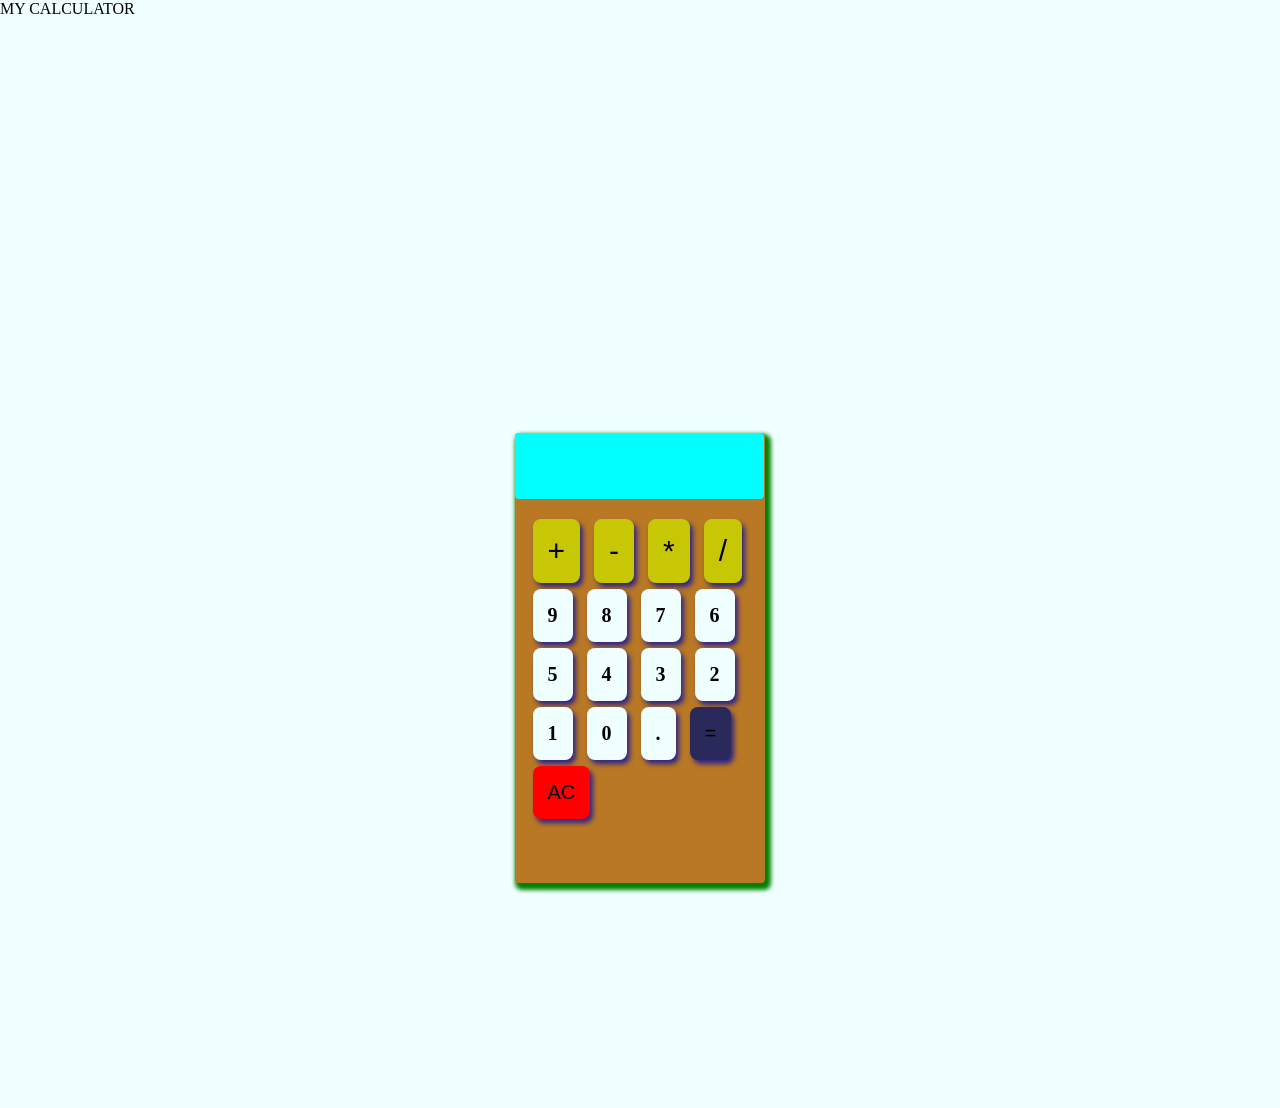
==== index.html @ 6c5b2b37 "Add index.html for Calculator project" ====
<!DOCTYPE html>
<html lang="en">
<head>
    <meta charset="UTF-8">
    <meta name="viewport" content="width=device-width, initial-scale=1.0">
    <title>CALCULATOR</title>
    <link rel="stylesheet" href="calculator.css">
</head>
<body>
    
   <header>MY CALCULATOR</header>


   <summary></summary>
   
  <div class="calculator">

    <div class="inputs">
        <form>


         <input type="text" class="screen">
        </form>



        <button type="button" class="btn btn-yellow" data-num="+">+</button>
        <button type="button" class="btn btn-yellow" data-num="-">-</button>
        <button type="button" class="btn btn-yellow" data-num="*">*</button>
        <button type="button" class="btn btn-yellow" data-num="/">/</button>
        
        <button type="button" class="btn btn-white" data-num="9">9</button>
        <button type="button" class="btn btn-white" data-num="8">8</button>
        <button type="button" class="btn btn-white" data-num="7">7</button>
        <button type="button" class="btn btn-white" data-num="6">6</button>
        <button type="button" class="btn btn-white" data-num="5">5</button>
        <button type="button" class="btn btn-white" data-num="4">4</button>
        <button type="button" class="btn btn-white" data-num="3">3</button>
        <button type="button" class="btn btn-white" data-num="2">2</button>
        <button type="button" class="btn btn-white" data-num="1">1</button>
        <button type="button" class="btn btn-white" data-num="0">0</button>
        <button type="button" class="btn btn-white" data-num=".">.</button>

        <button type="button" class=" equal btn-equal">=</button>
        <button type="button" class=" clear btn-clear">AC</button>
    </div>

  </div>  

<script src="calculator.js"></script>

</body>
</html>
---- calculator.css ----
body{
    background-color: azure;
    margin: 0%;
    padding: 0%;
}
.calculator{
    margin-top: 50%;
    margin-left: 50%;
    transform: translate(-50%, -50%);
    width: 250px;
    height: 450px;
    background-color: rgb(185, 120, 36);
    border-radius: 4px;
    box-shadow: 3px 4px 4px 3px green;
}
form input{
|     font-size: 20.5px;
    padding-bottom: 50px;
    background-color: aqua;
    color: black;
    text-wrap: wrap;
    align-items: center;
    justify-content: center;
    display: flex;
    top: 25%;
    border: 0;
    width: 245px;pointer-events: none;
    border-radius: 4px;
    margin-bottom: 20px;
text-align: right;

}


.btn, .equal, .clear{
    padding: 15px;
    margin-bottom: 6px;
    top: 5%;
   left: 3%;
   font-size: 20px;
   position: relative;
  margin-left: 10px;
    justify-content: center;
    align-items: center;
    border-radius: 8px;
    border: none;
    box-shadow: 3px 4px 5px rgb(46, 36, 136);
    
}
.btn-white{
    padding: 15px;
    background-color: azure;
    font-family: Georgia, 'Times New Roman', Times, serif;
    font-weight: 600;
    font-style: none;
}
.btn-yellow{
    background-color: rgb(199, 199, 6);
    font-size: 30px;

}
.clear{
    background-color: red;
}
.equal{
    background-color: rgb(41, 41, 92);
}
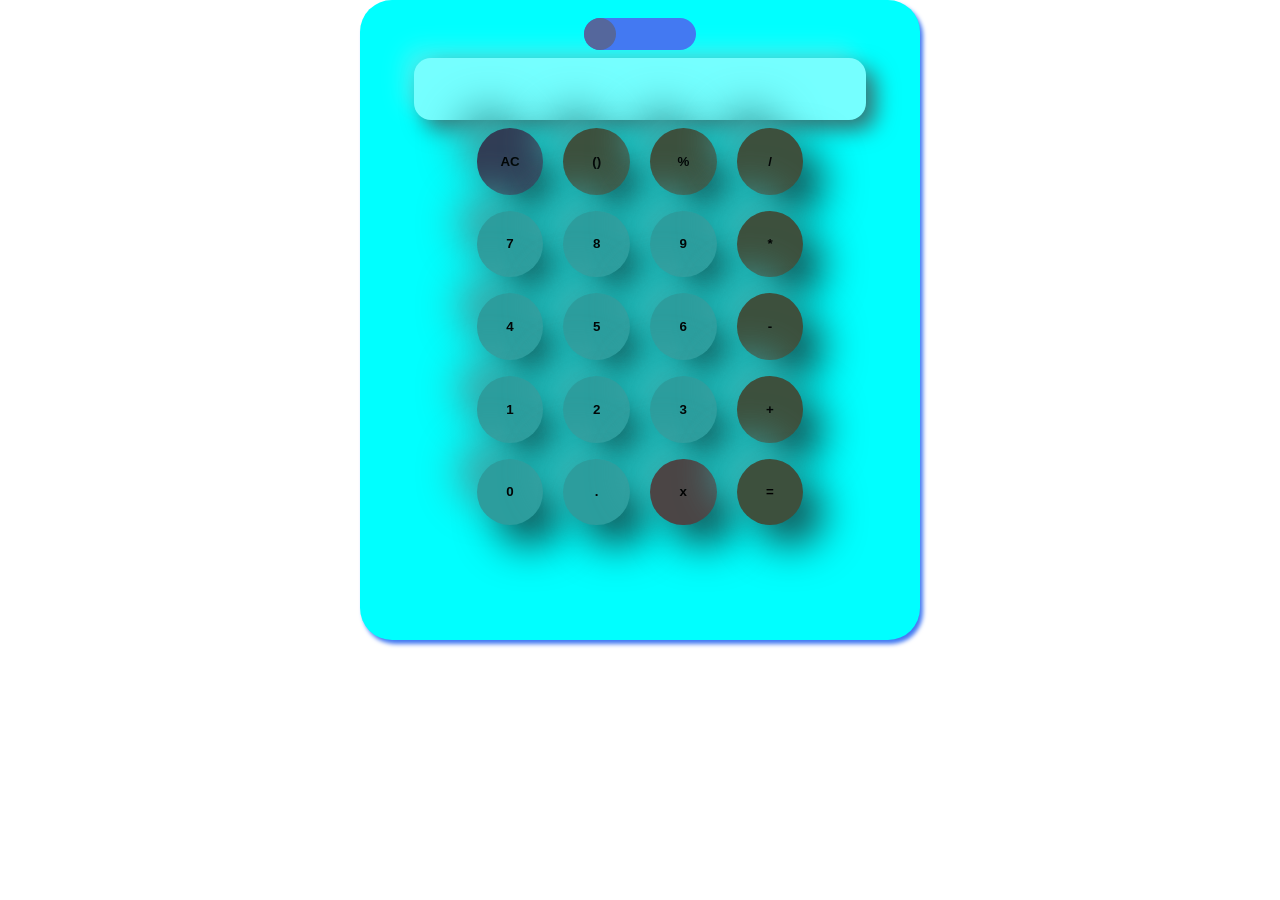
==== commit e7e3329d: "Add index.html for calculator project" ====
--- a/index.html
+++ b/index.html
@@ -4,50 +4,54 @@
     <meta charset="UTF-8">
     <meta name="viewport" content="width=device-width, initial-scale=1.0">
     <title>CALCULATOR</title>
-    <link rel="stylesheet" href="calculator.css">
+    <link rel="stylesheet" href="calculator-1.css">
+    <link rel="stylesheet" href="https://cdnjs.cloudflare.com/ajax/libs/font-awesome/6.6.0/css/all.min.css" integrity="sha512-Kc323vGBEqzTmouAECnVceyQqyqdsSiqLQISBL29aUW4U/M7pSPA/gEUZQqv1cwx4OnYxTxve5UMg5GT6L4JJg==" crossorigin="anonymous" referrerpolicy="no-referrer" />
+
 </head>
 <body>
-    
-   <header>MY CALCULATOR</header>
+   
+    <div class="calculator" id="calculator-1">
+        <input class="toggle" type="checkbox" id="light-toggle">
+        <label for="light-toggle"></label>
+        <input class="screen" type="text">
 
 
-   <summary></summary>
-   
-  <div class="calculator">
+        <div class="first">
+<button type="button" class=" operator clear-btn"><strong>AC</strong></button>
+<button type="button" class=" operator bracket-btn"><strong>()</strong></button>
+<button type="button" class=" operator percent-btn"><strong>%</strong></button>
+<button type="button" class=" btn operator-button divide"  data-num="/"><strong>/</strong></button>
+</div>
+<div class="second">
+<button type="button" class=" btn value-btn" data-num="7"><strong>7</strong></button>
+<button type="button" class=" btn value-btn" data-num="8"><strong>8</strong></button>
+<button type="button" class=" btn value-btn" data-num="9"><strong>9</strong></button>
+<button type="button" class=" btn operator-button multiply" data-num="*"><strong>*</strong></button>
+</div>
+<div class="third">
+<button type="button" class=" btn value-btn" data-num="4"><strong>4</strong></button>
+<button type="button" class=" btn value-btn" data-num="5"><strong>5</strong></button>
+<button type="button" class=" btn value-btn" data-num="6"><strong>6</strong></button>
+<button type="button" class=" btn operator-button subtract" data-num="-"><strong>-</strong></button>
+</div>
 
-    <div class="inputs">
-        <form>
+<div class="forth">
+<button type="button" class=" btn value-btn" data-num="1"><strong>1</strong></button>
+<button type="button" class=" btn value-btn" data-num="2"><strong>2</strong></button>
+<button type="button" class=" btn value-btn" data-num="3"><strong>3</strong></button>
+<button type="button" class=" btn operator-button add"  data-num="+"><strong>+</strong></button>
+</div>
 
+<div class="fifth">
+<button type="button" class=" btn value-btn" data-num="0"><strong>0</strong></button>
+<button type="button" class=" btn  point-btn" data-num="."><strong>.</strong></button>
+<button type="button" class="  operator delete-btn" id="deleteButton"><strong>x</strong></button>
+<button type="button" class="  operator equal-btn"><strong>=</strong></button>
+</div>
+</div>
 
-         <input type="text" class="screen">
-        </form>
-
-
-
-        <button type="button" class="btn btn-yellow" data-num="+">+</button>
-        <button type="button" class="btn btn-yellow" data-num="-">-</button>
-        <button type="button" class="btn btn-yellow" data-num="*">*</button>
-        <button type="button" class="btn btn-yellow" data-num="/">/</button>
-        
-        <button type="button" class="btn btn-white" data-num="9">9</button>
-        <button type="button" class="btn btn-white" data-num="8">8</button>
-        <button type="button" class="btn btn-white" data-num="7">7</button>
-        <button type="button" class="btn btn-white" data-num="6">6</button>
-        <button type="button" class="btn btn-white" data-num="5">5</button>
-        <button type="button" class="btn btn-white" data-num="4">4</button>
-        <button type="button" class="btn btn-white" data-num="3">3</button>
-        <button type="button" class="btn btn-white" data-num="2">2</button>
-        <button type="button" class="btn btn-white" data-num="1">1</button>
-        <button type="button" class="btn btn-white" data-num="0">0</button>
-        <button type="button" class="btn btn-white" data-num=".">.</button>
-
-        <button type="button" class=" equal btn-equal">=</button>
-        <button type="button" class=" clear btn-clear">AC</button>
-    </div>
-
-  </div>  
-
-<script src="calculator.js"></script>
-
+<script src="calculator-1.js">
+    
+</script>
 </body>
-</html>
+</html>
--- a/calculator-1.css
+++ b/calculator-1.css
@@ -0,0 +1,135 @@
+body{
+    margin: 0;
+    padding: 0;
+   
+}
+
+
+.calculator{
+    justify-content: center;
+    text-align: center;
+    width: 35em;
+    height: 40em;
+    display: block;
+    background-color: aqua;
+    margin: 0 auto;
+    border-color: red;
+    border-radius: 2em;
+   box-shadow: 3px 4px 4px #4379F2;
+    }
+  
+.screen{
+    top: 1em;
+    -webkit-border-radius: 17px;
+border-radius: 17px;
+background: #75ffff;
+-webkit-box-shadow: 10px 10px 21px #367575, -10px -10px 21px #294949;
+box-shadow: 10px 10px 21px #367575, -10px -10px 21px #42f5f5;
+font-size: 30px;
+border: none;
+pointer-events: none;
+display: inline-flex;
+margin: 0 auto;
+width: 80%;
+height: 60px;
+/* direction: rtl; */
+text-align: right;
+-webkit-user-drag: none;
+user-select: none;
+}
+
+.btn, .operator{
+   
+    width: 5em;
+    margin: .6em;
+    height: 5em;
+    border-radius: 50%;
+    border: none;
+    
+    -webkit-border-radius: 48px;
+border-radius: 48px;
+background: #2c9d9d;
+-webkit-box-shadow: 10px 20px 20px #144848, -20px -20px 41px #44f2f2;
+box-shadow: 20px 20px 41px #144848, -20px -20px 41px #3ea8a8;
+}
+.btn:hover, 
+.delete-btn:hover,
+.equal-btn:hover,
+.clear-btn:hover,
+.bracket-btn:hover,
+.percent-btn:hover
+
+{
+    background-color: #15F5BA;
+    transition-duration: 1s;
+    cursor: pointer;
+    opacity: 1;
+}
+
+.clear-btn{
+    background-color:#313d55;
+}
+
+.delete-btn{
+    background-color: rgb(75, 69, 69);
+}
+.equal-btn, .bracket-btn, .percent-btn, .divide, .subtract, .multiply, .add{
+    background-color: rgb(61, 80, 61);
+}
+
+.toggle{
+    width: 0;
+    height: 0;
+    visibility: hidden;
+
+}
+
+label {
+    width: 7em; 
+    height: 2em; 
+    border-radius: 200px;
+    background-color: #4379F2;
+    position: relative; 
+    margin: 0 auto .5em;
+    display: flex;
+    cursor: pointer;
+    transition: .5s;
+}
+@media (max-width: 800px){
+    .calculator{
+        display: grid;
+        grid-template-columns: (2,2fr);
+        margin: 0 auto;
+    }
+    .screen{
+        width: 400px;
+        height: 100px;
+    }
+
+}
+label::after{
+    content: "";
+    width: 2em;
+    height: 2em;
+    border-radius: 50%;
+    background-color: #55679C;
+    position: absolute;
+    left: 0;
+   transition: left .3s ease;
+}
+input:checked + label{
+    background-color: #0D7C66;
+}
+input:checked + label::after{
+background-color: #78B7D0;
+left: 4.8em;
+transform: translateX(6%);
+}
+
+input:active + label::after{
+    width: 3em;
+    transition: .2s;
+    margin-right: 2em;
+    position: relative;
+    display: flex;
+}
